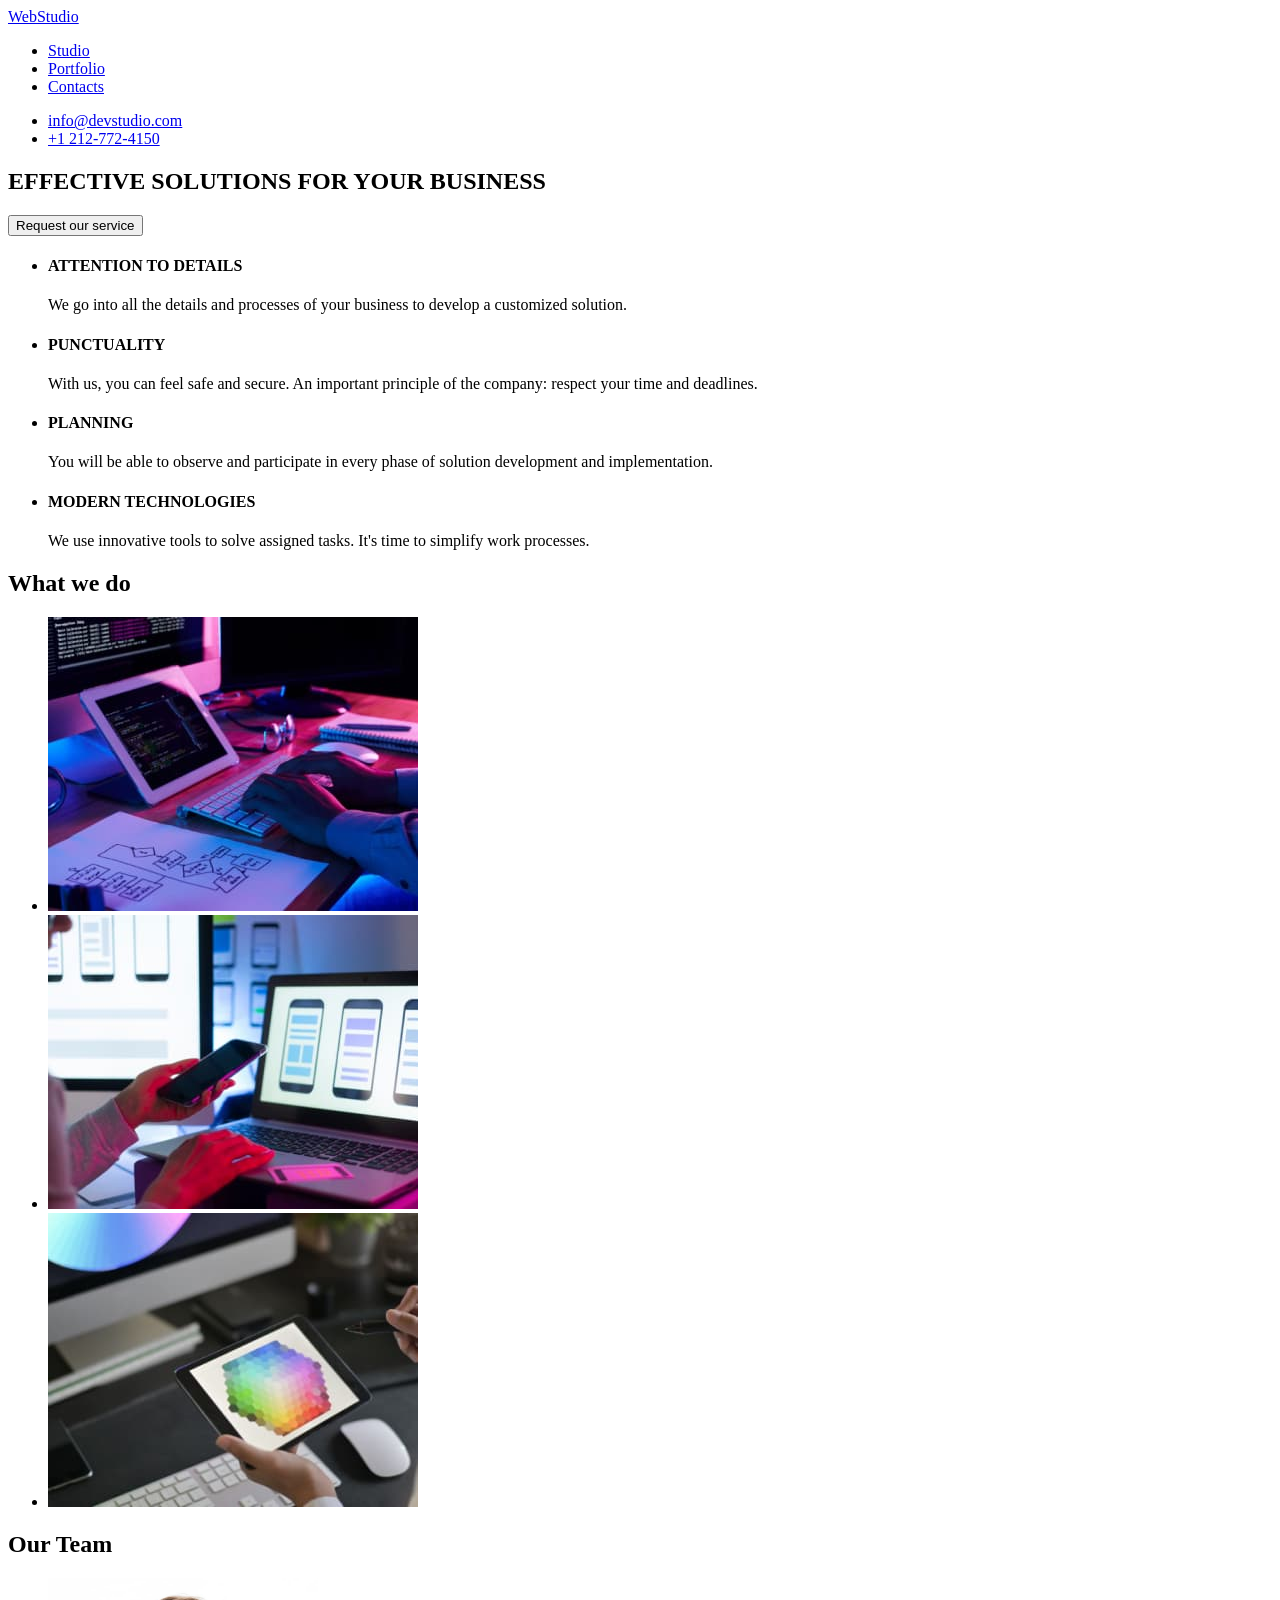
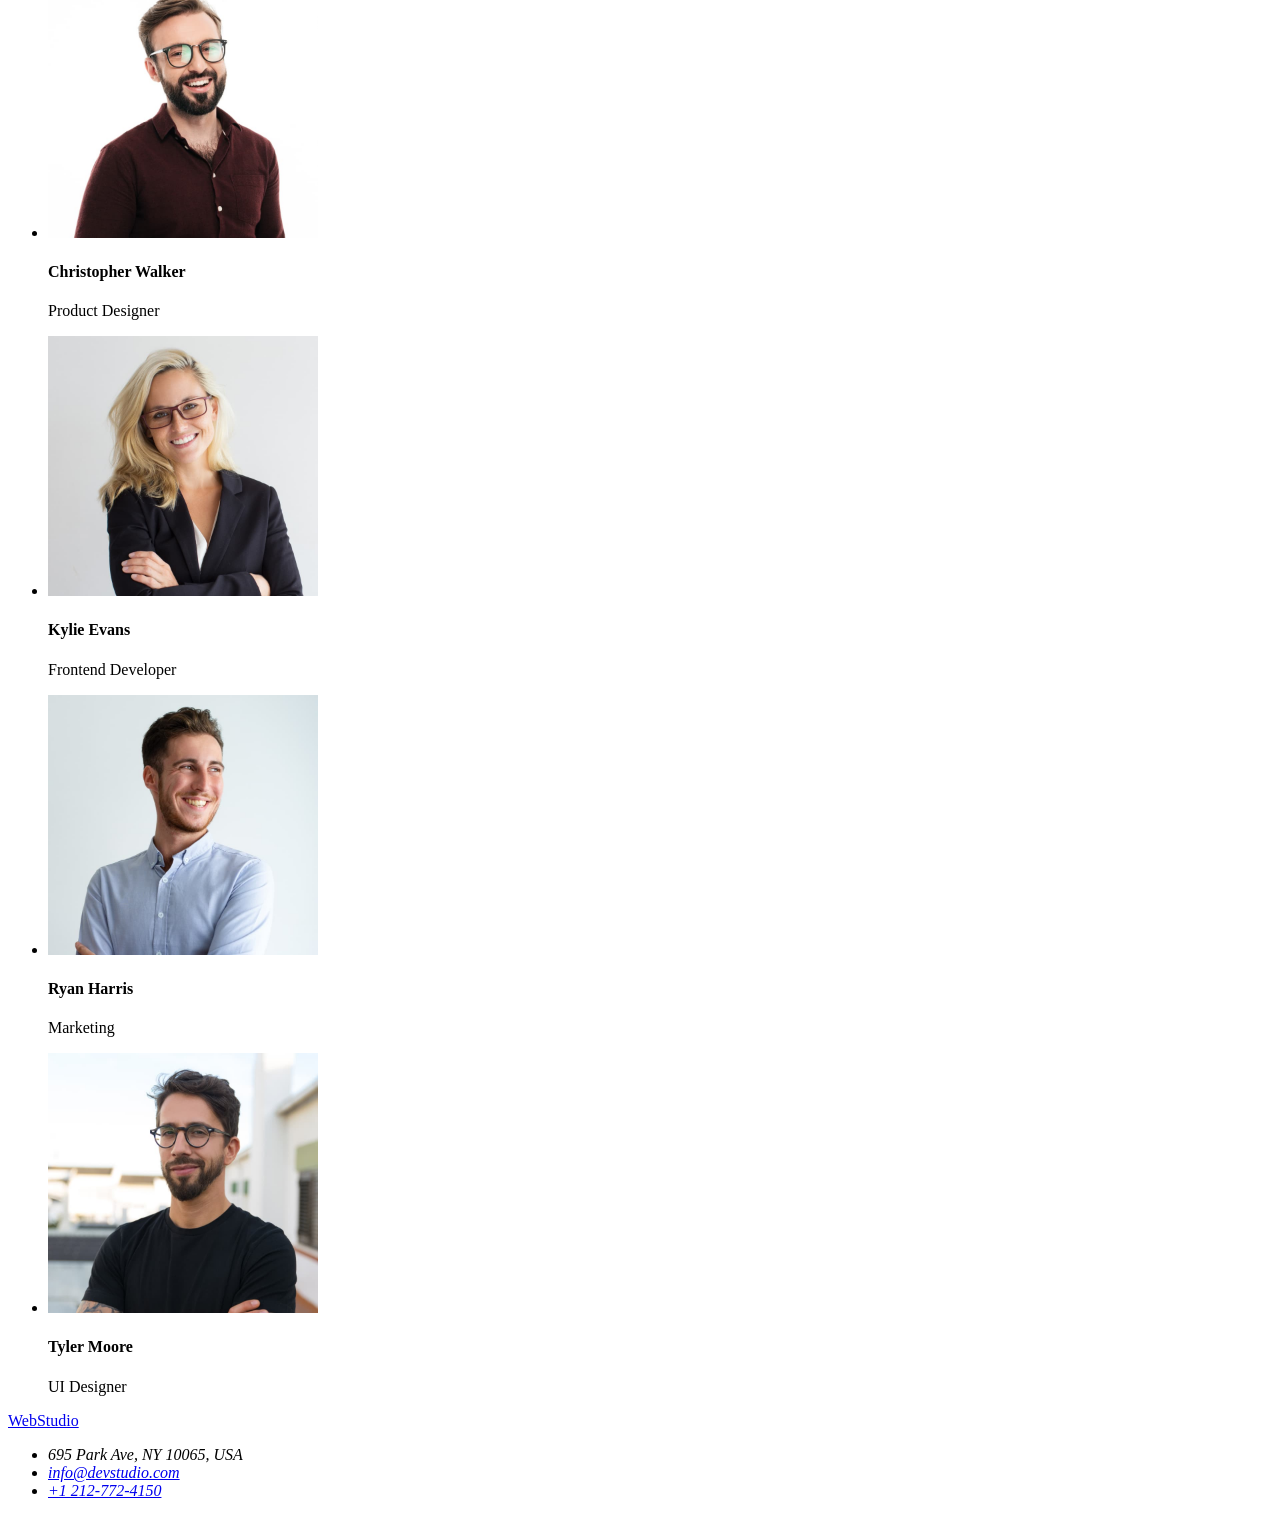
==== index.html @ 0baf6238 "HW 02" ====
<!DOCTYPE html>
<html lang="en">
  <head>
    <meta charset="UTF-8" />
    <meta http-equiv="X-UA-Compatible" content="IE=edge" />
    <meta name="viewport" content="width=device-width, initial-scale=1.0" />
    <title>WebStudio</title>
  </head>
  <body>
    <!-- Header -->
    <header>
      <a href="index.html">WebStudio</a>
      <nav>
        <ul>
          <li><a href="studio.html">Studio</a></li>
          <li><a href="portfolio.html">Portfolio</a></li>
          <li><a href="contacts.html">Contacts</a></li>
        </ul>
      </nav>
      <ul>
        <li><a href="mailto:info@devstudio.com">info@devstudio.com</a></li>
        <li><a href="tel:+12127724150">+1 212-772-4150</a></li>
      </ul>
    </header>
    <!-- Main Content -->
    <main>
      <!-- Hero Section -->
      <section>
        <h1>EFFECTIVE SOLUTIONS FOR YOUR BUSINESS</h1>
        <button><a>Request our service</a></button>
      </section>
      <!-- Info Section -->
      <section>
        <ul>
          <li>
            <h4>ATTENTION TO DETAILS</h4>
            <p>
              We go into all the details and processes of your business to develop a customized
              solution.
            </p>
          </li>
          <li>
            <h4>PUNCTUALITY</h4>
            <p>
              With us, you can feel safe and secure. An important principle of the company: respect
              your time and deadlines.
            </p>
          </li>
          <li>
            <h4>PLANNING</h4>
            <p>
              You will be able to observe and participate in every phase of solution development and
              implementation.
            </p>
          </li>
          <li>
            <h4>MODERN TECHNOLOGIES</h4>
            <p>
              We use innovative tools to solve assigned tasks. It's time to simplify work processes.
            </p>
          </li>
        </ul>
      </section>
      <!-- What we do -->
      <section>
        <h2>What we do</h2>
        <ul>
          <li>
            <img src="./images/programmer_writting-code.jpg" alt="Programmer writting code" />
          </li>
          <li>
            <img src="./images/researching.jpg" alt="Programmer researching" />
          </li>
          <li>
            <img src="./images/editing.jpg" alt="Editing" />
          </li>
        </ul>
      </section>
      <!-- Our Team -->
      <section>
        <h2>Our Team</h2>
        <ul>
          <li>
            <img src="./images/christopher-w.jpg" alt="Christopher W" width="270" height="260" />
            <h4>Christopher Walker</h4>
            <p>Product Designer</p>
          </li>
          <li>
            <img src="./images/kylie-evans.jpg" alt="Kylie Evans" width="270" height="260" />
            <h4>Kylie Evans</h4>
            <p>Frontend Developer</p>
          </li>
          <li>
            <img src="./images/ryan-harris.jpg" alt="Ryan Harris" width="270" height="260" />
            <h4>Ryan Harris</h4>
            <p>Marketing</p>
          </li>
          <li>
            <img src="./images/tyler-moore.jpg" alt="Tyler Moore" width="270" height="260" />
            <h4>Tyler Moore</h4>
            <p>UI Designer</p>
          </li>
        </ul>
      </section>
    </main>
    <!-- Footer -->
    <footer>
      <a href="index.html">WebStudio</a>
      <address>
        <ul>
          <li><a>695 Park Ave, NY 10065, USA</a></li>
          <li><a href="mailto:info@devstudio.com">info@devstudio.com</a></li>
          <li><a href="tel:+12127724150">+1 212-772-4150</a></li>
        </ul>
      </address>
    </footer>
  </body>
</html>
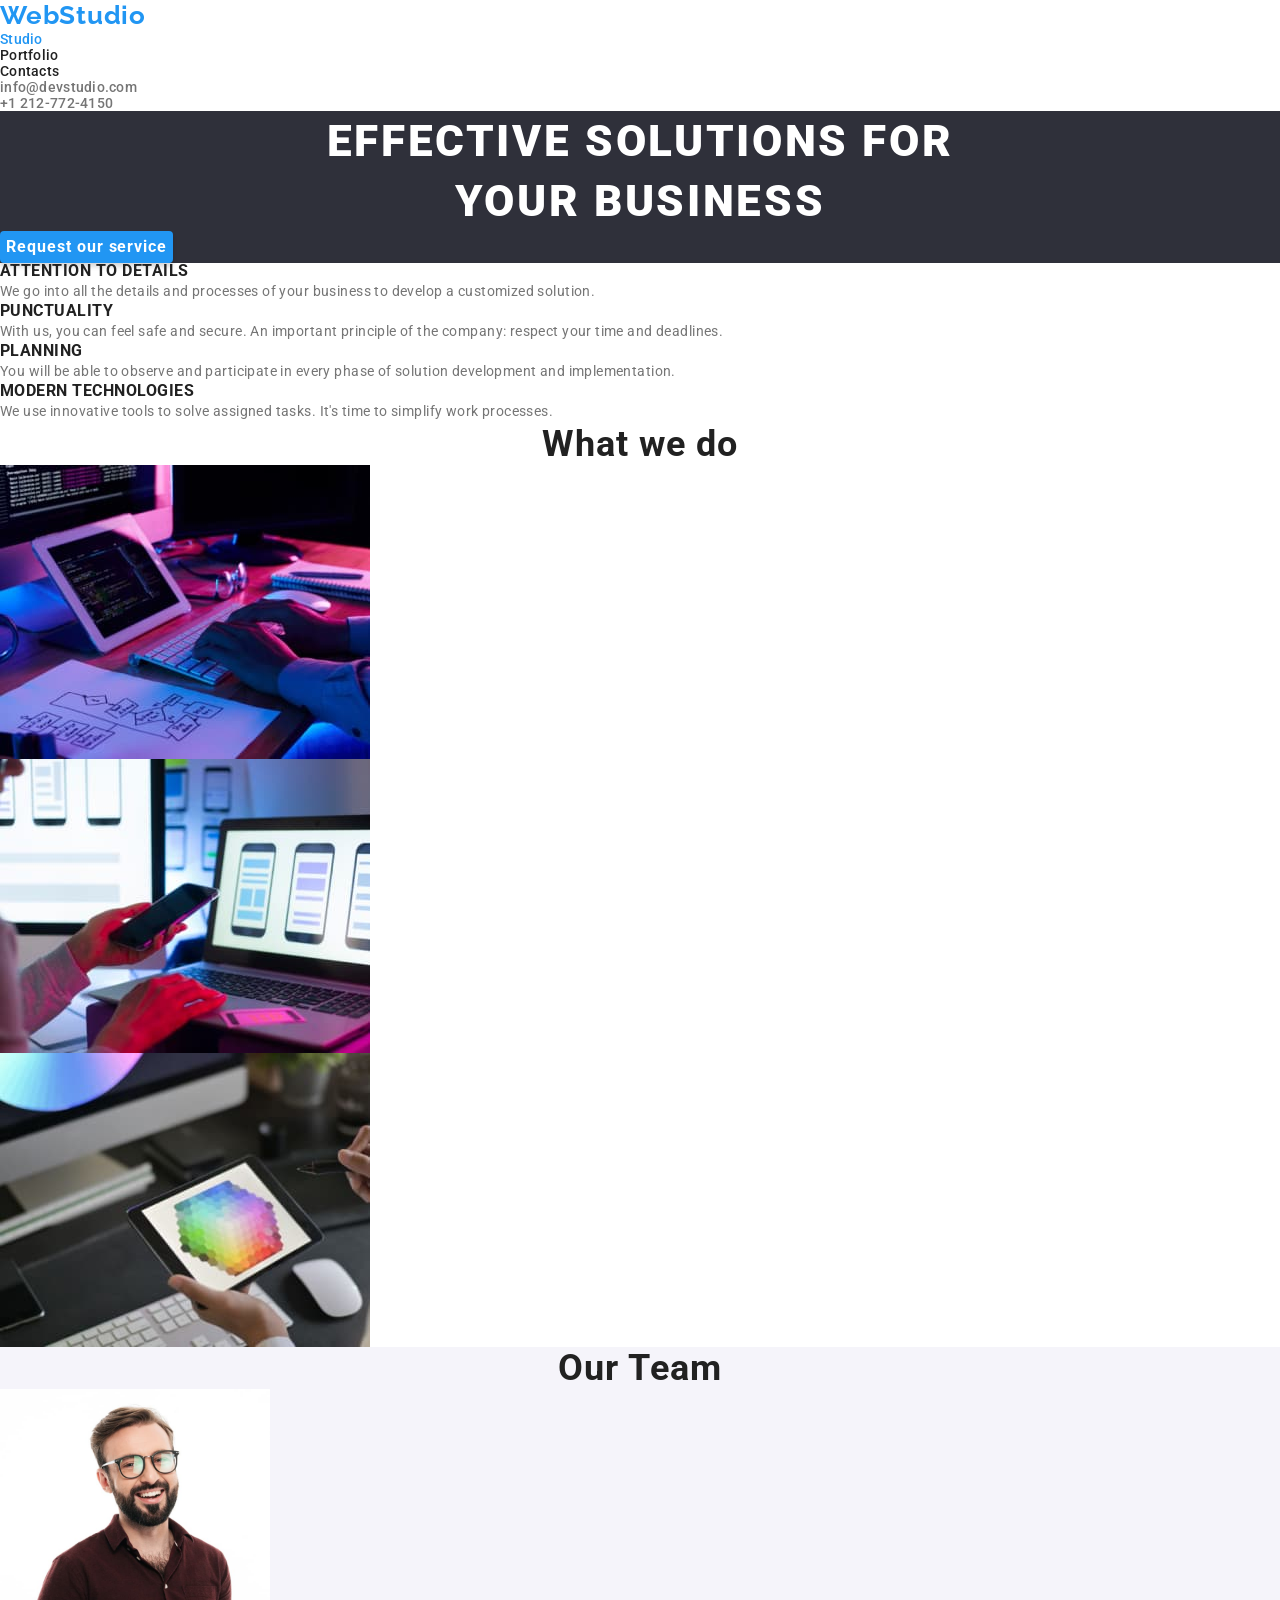
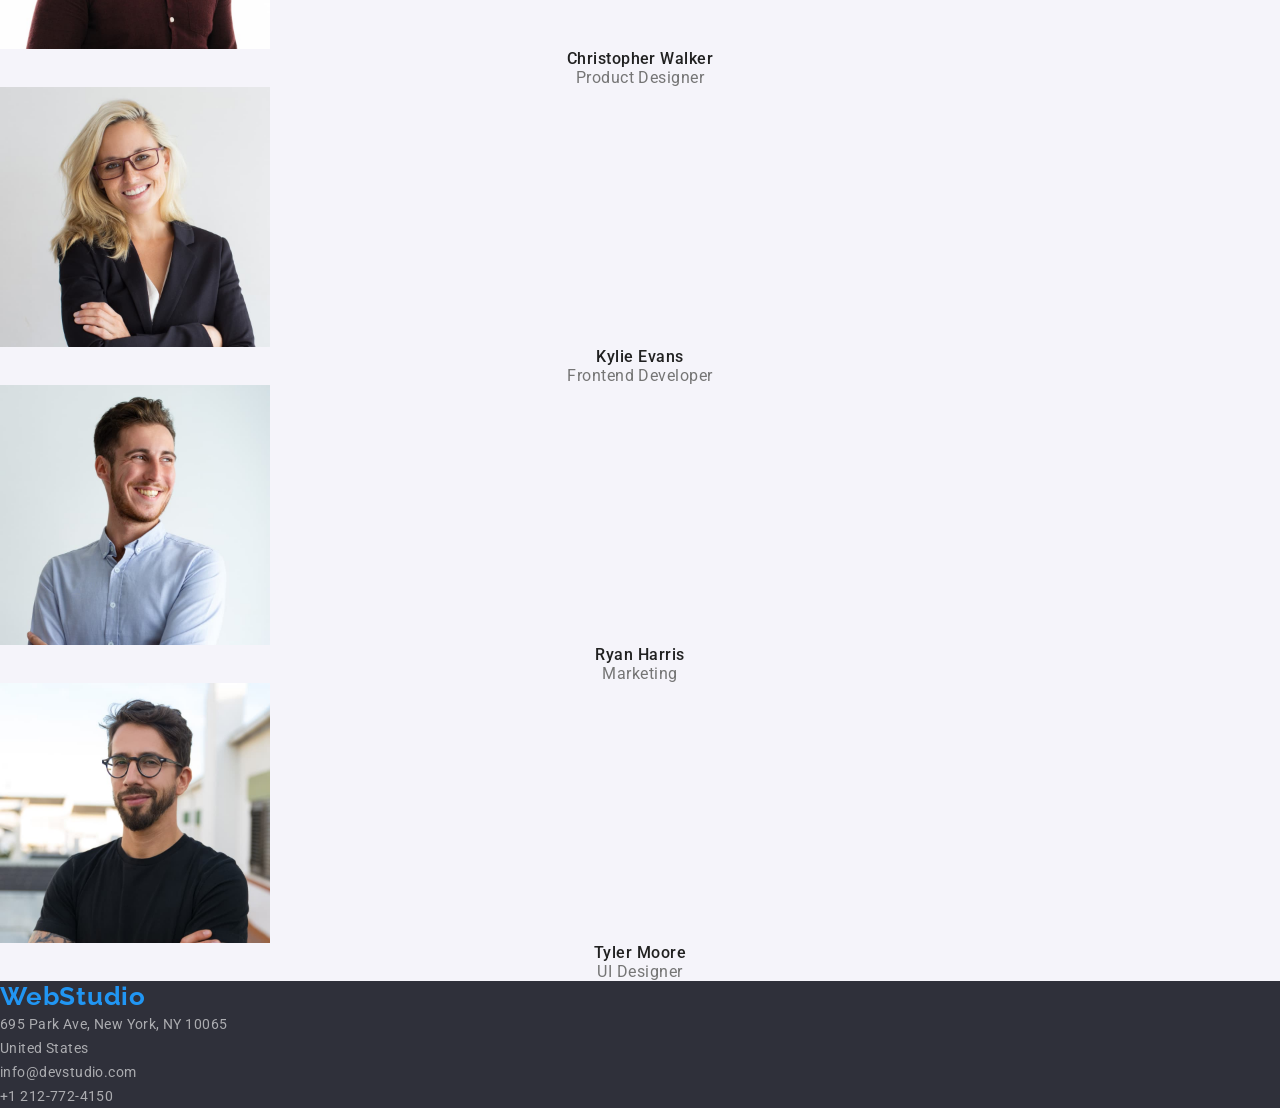
==== commit a64e8d9c: "HW 02" ====
--- a/index.html
+++ b/index.html
@@ -1,61 +1,73 @@
 <!DOCTYPE html>
 <html lang="en">
   <head>
+    <link
+      rel="stylesheet"
+      href="https://cdnjs.cloudflare.com/ajax/libs/modern-normalize/1.0.0/modern-normalize.min.css"
+    />
     <meta charset="UTF-8" />
     <meta http-equiv="X-UA-Compatible" content="IE=edge" />
     <meta name="viewport" content="width=device-width, initial-scale=1.0" />
     <title>WebStudio</title>
+    <link rel="stylesheet" href="./css/styles.css" />
   </head>
   <body>
     <!-- Header -->
     <header>
-      <a href="index.html">WebStudio</a>
+      <a class="logo link" href="./index.html">WebStudio</a>
       <nav>
-        <ul>
-          <li><a href="studio.html">Studio</a></li>
-          <li><a href="portfolio.html">Portfolio</a></li>
-          <li><a href="contacts.html">Contacts</a></li>
+        <ul class="list">
+          <li><a class="navigation current-link" href="./index.html">Studio</a></li>
+          <li><a class="navigation link" href="./portfolio.html">Portfolio</a></li>
+          <li><a class="navigation link" href="contacts.html">Contacts</a></li>
         </ul>
       </nav>
-      <ul>
-        <li><a href="mailto:info@devstudio.com">info@devstudio.com</a></li>
-        <li><a href="tel:+12127724150">+1 212-772-4150</a></li>
+      <ul class="list">
+        <li>
+          <a class="contact-information link" href="mailto:info@devstudio.com"
+            >info@devstudio.com</a
+          >
+        </li>
+        <li><a class="contact-information link" href="tel:+12127724150">+1 212-772-4150</a></li>
       </ul>
     </header>
     <!-- Main Content -->
     <main>
       <!-- Hero Section -->
-      <section>
-        <h1>EFFECTIVE SOLUTIONS FOR YOUR BUSINESS</h1>
-        <button><a>Request our service</a></button>
+      <section class="hero-section">
+        <h1 class="page-heading">
+          EFFECTIVE SOLUTIONS FOR<br />
+          YOUR BUSINESS
+        </h1>
+        <button class="button button-request" type="button">Request our service</button>
       </section>
       <!-- Info Section -->
       <section>
-        <ul>
+        <ul class="goals list">
           <li>
-            <h4>ATTENTION TO DETAILS</h4>
-            <p>
+            <h3 class="goals-title">ATTENTION TO DETAILS</h3>
+            <p class="goals-details">
               We go into all the details and processes of your business to develop a customized
               solution.
             </p>
           </li>
           <li>
-            <h4>PUNCTUALITY</h4>
-            <p>
+            <h3 class="goals-title">PUNCTUALITY</h3>
+            <p class="goals-details">
               With us, you can feel safe and secure. An important principle of the company: respect
               your time and deadlines.
             </p>
           </li>
           <li>
-            <h4>PLANNING</h4>
-            <p>
+            <h3 class="goals-title">PLANNING</h3>
+            <p class="goals-details">
               You will be able to observe and participate in every phase of solution development and
               implementation.
             </p>
           </li>
           <li>
-            <h4>MODERN TECHNOLOGIES</h4>
-            <p>
+            <h3 class="goals-title">MODERN TECHNOLOGIES</h3>
+            <p class="goals-details">
               We use innovative tools to solve assigned tasks. It's time to simplify work processes.
             </p>
           </li>
@@ -63,8 +75,8 @@
       </section>
       <!-- What we do -->
       <section>
-        <h2>What we do</h2>
-        <ul>
+        <h2 class="what-we-do-section">What we do</h2>
+        <ul class="what-we-do-list-images list">
           <li>
             <img src="./images/programmer_writting-code.jpg" alt="Programmer writting code" />
           </li>
@@ -77,40 +89,53 @@
         </ul>
       </section>
       <!-- Our Team -->
-      <section>
-        <h2>Our Team</h2>
-        <ul>
+      <section class="our-team">
+        <h2 class="our-team-section-title">Our Team</h2>
+        <ul class="our-team list">
           <li>
             <img src="./images/christopher-w.jpg" alt="Christopher W" width="270" height="260" />
-            <h4>Christopher Walker</h4>
-            <p>Product Designer</p>
+            <h3 class="member-name">Christopher Walker</h3>
+            <p class="job">Product Designer</p>
           </li>
           <li>
             <img src="./images/kylie-evans.jpg" alt="Kylie Evans" width="270" height="260" />
-            <h4>Kylie Evans</h4>
-            <p>Frontend Developer</p>
+            <h3 class="member-name">Kylie Evans</h3>
+            <p class="job">Frontend Developer</p>
           </li>
           <li>
             <img src="./images/ryan-harris.jpg" alt="Ryan Harris" width="270" height="260" />
-            <h4>Ryan Harris</h4>
-            <p>Marketing</p>
+            <h3 class="member-name">Ryan Harris</h3>
+            <p class="job">Marketing</p>
           </li>
           <li>
             <img src="./images/tyler-moore.jpg" alt="Tyler Moore" width="270" height="260" />
-            <h4>Tyler Moore</h4>
-            <p>UI Designer</p>
+            <h3 class="member-name">Tyler Moore</h3>
+            <p class="job">UI Designer</p>
           </li>
         </ul>
       </section>
     </main>
     <!-- Footer -->
-    <footer>
-      <a href="index.html">WebStudio</a>
+    <footer class="footer-background">
+      <a class="logo link" href="index.html">WebStudio</a>
       <address>
-        <ul>
-          <li><a>695 Park Ave, NY 10065, USA</a></li>
-          <li><a href="mailto:info@devstudio.com">info@devstudio.com</a></li>
-          <li><a href="tel:+12127724150">+1 212-772-4150</a></li>
+        <ul class="footer-contact list">
+          <li>
+            <a
+              href="https://www.google.com/maps/place/695+Park+Ave,+New+York,+NY+10065/@40.7688994,-73.9650256,17z/data=!3m1!4b1!4m5!3m4!1s0x89c258ebe8836e8f:0xa007c44e7c4aa0eb!8m2!3d40.7688994!4d-73.9650256"
+              target="_blank"
+              class="contact-info-footer link"
+            >
+              695 Park Ave, New York, NY 10065
+              <br />United States
+            </a>
+          </li>
+          <li>
+            <a class="contact-info-footer link" href="mailto:info@devstudio.com"
+              >info@devstudio.com</a
+            >
+          </li>
+          <li><a class="contact-info-footer link" href="tel:+12127724150">+1 212-772-4150</a></li>
         </ul>
       </address>
     </footer>
--- a/css/styles.css
+++ b/css/styles.css
@@ -0,0 +1,266 @@
+@import url("https://fonts.googleapis.com/css2?family=Raleway:wght@700&family=Roboto:wght@400;500;700;900&display=swap");
+
+body {
+  font-family: "Roboto", "sans-serif";
+  font-weight: 400;
+  font-size: 14px;
+}
+
+h1,
+h2,
+h3,
+h4,
+h5,
+h6,
+p {
+  margin: 0;
+}
+
+html {
+  box-sizing: border-box;
+}
+
+*,
+*::after,
+*::before {
+  box-sizing: inherit;
+}
+
+address {
+  font-style: normal;
+}
+
+img {
+  display: block;
+  max-width: 100%;
+  height: auto;
+}
+
+.link {
+  text-decoration: none;
+  color: inherit;
+}
+
+.list {
+  list-style: none;
+  padding: 0;
+  margin: 0;
+}
+
+a.logo {
+  font-family: "Raleway";
+  font-weight: 700;
+  font-size: 26px;
+  line-height: 31px;
+  letter-spacing: 0.03em;
+  color: #2196f3;
+}
+
+.navigation {
+  font-weight: 500;
+  letter-spacing: 0.02em;
+  color: #212121;
+}
+
+.navigation:hover {
+  color: #2196f3;
+}
+
+.current-link {
+  color: #2196f3;
+  text-decoration: none;
+}
+
+.contact-information {
+  font-weight: 500;
+  line-height: 16px;
+  letter-spacing: 0.02em;
+  color: #757575;
+}
+
+.contact-information:hover {
+  color: #2196f3;
+}
+
+.hero-section {
+  background-color: #2f303a;
+}
+
+h1.page-heading {
+  font-weight: 900;
+  font-size: 44px;
+  line-height: 60px;
+  text-align: center;
+  letter-spacing: 0.06em;
+  text-transform: uppercase;
+  color: #ffffff;
+}
+
+.button {
+  font-family: "Roboto";
+  font-weight: 700;
+  font-size: 16px;
+  line-height: 30px;
+  display: flex;
+  align-items: center;
+  text-align: center;
+  letter-spacing: 0.06em;
+  border: none;
+  color: #ffffff;
+  background: #2196f3;
+  box-shadow: 0px 4px 4px rgba(0, 0, 0, 0.15);
+  border-radius: 4px;
+  cursor: pointer;
+}
+
+.page-head {
+  background-color: #2f303a;
+}
+
+h3.goals-title {
+  font-weight: 700;
+  line-height: 16px;
+  letter-spacing: 0.03em;
+  text-transform: uppercase;
+  color: #212121;
+}
+
+p.goals-details {
+  line-height: 24px;
+  letter-spacing: 0.03em;
+  color: #757575;
+}
+
+h2.what-we-do-section {
+  font-weight: 700;
+  font-size: 36px;
+  line-height: 42px;
+  text-align: center;
+  letter-spacing: 0.03em;
+  color: #212121;
+}
+
+h2.our-team-section-title {
+  font-weight: 700;
+  font-size: 36px;
+  line-height: 42px;
+  text-align: center;
+  letter-spacing: 0.03em;
+  color: #212121;
+}
+
+.our-team {
+  background-color: #f5f4fa;
+}
+
+h3.member-name {
+  font-weight: 500;
+  font-size: 16px;
+  line-height: 19px;
+  text-align: center;
+  letter-spacing: 0.03em;
+  color: #212121;
+}
+
+p.job {
+  font-weight: 400;
+  font-size: 16px;
+  line-height: 19px;
+  text-align: center;
+  letter-spacing: 0.03em;
+  color: #757575;
+}
+
+a.map {
+  line-height: 24px;
+  letter-spacing: 0.03em;
+  color: #ffffff;
+}
+
+a.contact-info-footer {
+  font-weight: 400;
+  line-height: 24px;
+  letter-spacing: 0.03em;
+  color: rgba(255, 255, 255, 0.6);
+}
+
+.footer-background {
+  background-color: #2f303a;
+}
+
+/* Portfolio page starts here*/
+
+a.logo {
+  font-weight: 700;
+  font-size: 26px;
+  line-height: 31px;
+  letter-spacing: 0.03em;
+  color: #2196f3;
+}
+
+ul.contact-info {
+  font-weight: 500;
+  line-height: 16px;
+  letter-spacing: 0.02em;
+}
+
+.list-of-buttons {
+  font-weight: 700;
+  font-size: 16px;
+  line-height: 30px;
+  letter-spacing: 0.03em;
+  color: #212121;
+  border: none;
+  background-color: #f5f4fa;
+  cursor: pointer;
+}
+
+.list-of-buttons:hover {
+  background-color: #2196f3;
+  color: #ffffff;
+  box-shadow: 0px 3px 1px rgba(0, 0, 0, 0.1), 0px 1px 2px rgba(0, 0, 0, 0.08),
+    0px 2px 2px rgba(0, 0, 0, 0.12);
+}
+
+.filter-current {
+  background-color: #2196f3;
+  color: white;
+  box-shadow: 0px 3px 1px rgba(0, 0, 0, 0.1), 0px 1px 2px rgba(0, 0, 0, 0.08),
+    0px 2px 2px rgba(0, 0, 0, 0.12);
+}
+
+.button-request:hover {
+  background-color: #188ce8;
+}
+
+h2.headings {
+  font-weight: 700;
+  font-size: 18px;
+  line-height: 36px;
+  letter-spacing: 0.06em;
+  color: #212121;
+}
+
+p.headings-text {
+  font-size: 16px;
+  line-height: 30px;
+  letter-spacing: 0.03em;
+  color: #757575;
+}
+
+a.map {
+  line-height: 24px;
+  letter-spacing: 0.03em;
+  color: #ffffff;
+}
+
+a.contact-info-footer {
+  line-height: 24px;
+  letter-spacing: 0.03em;
+  color: rgba(255, 255, 255, 0.6);
+}
+
+a.contact-info-footer:hover,
+a.contact-info-footer:focus {
+  color: white;
+}
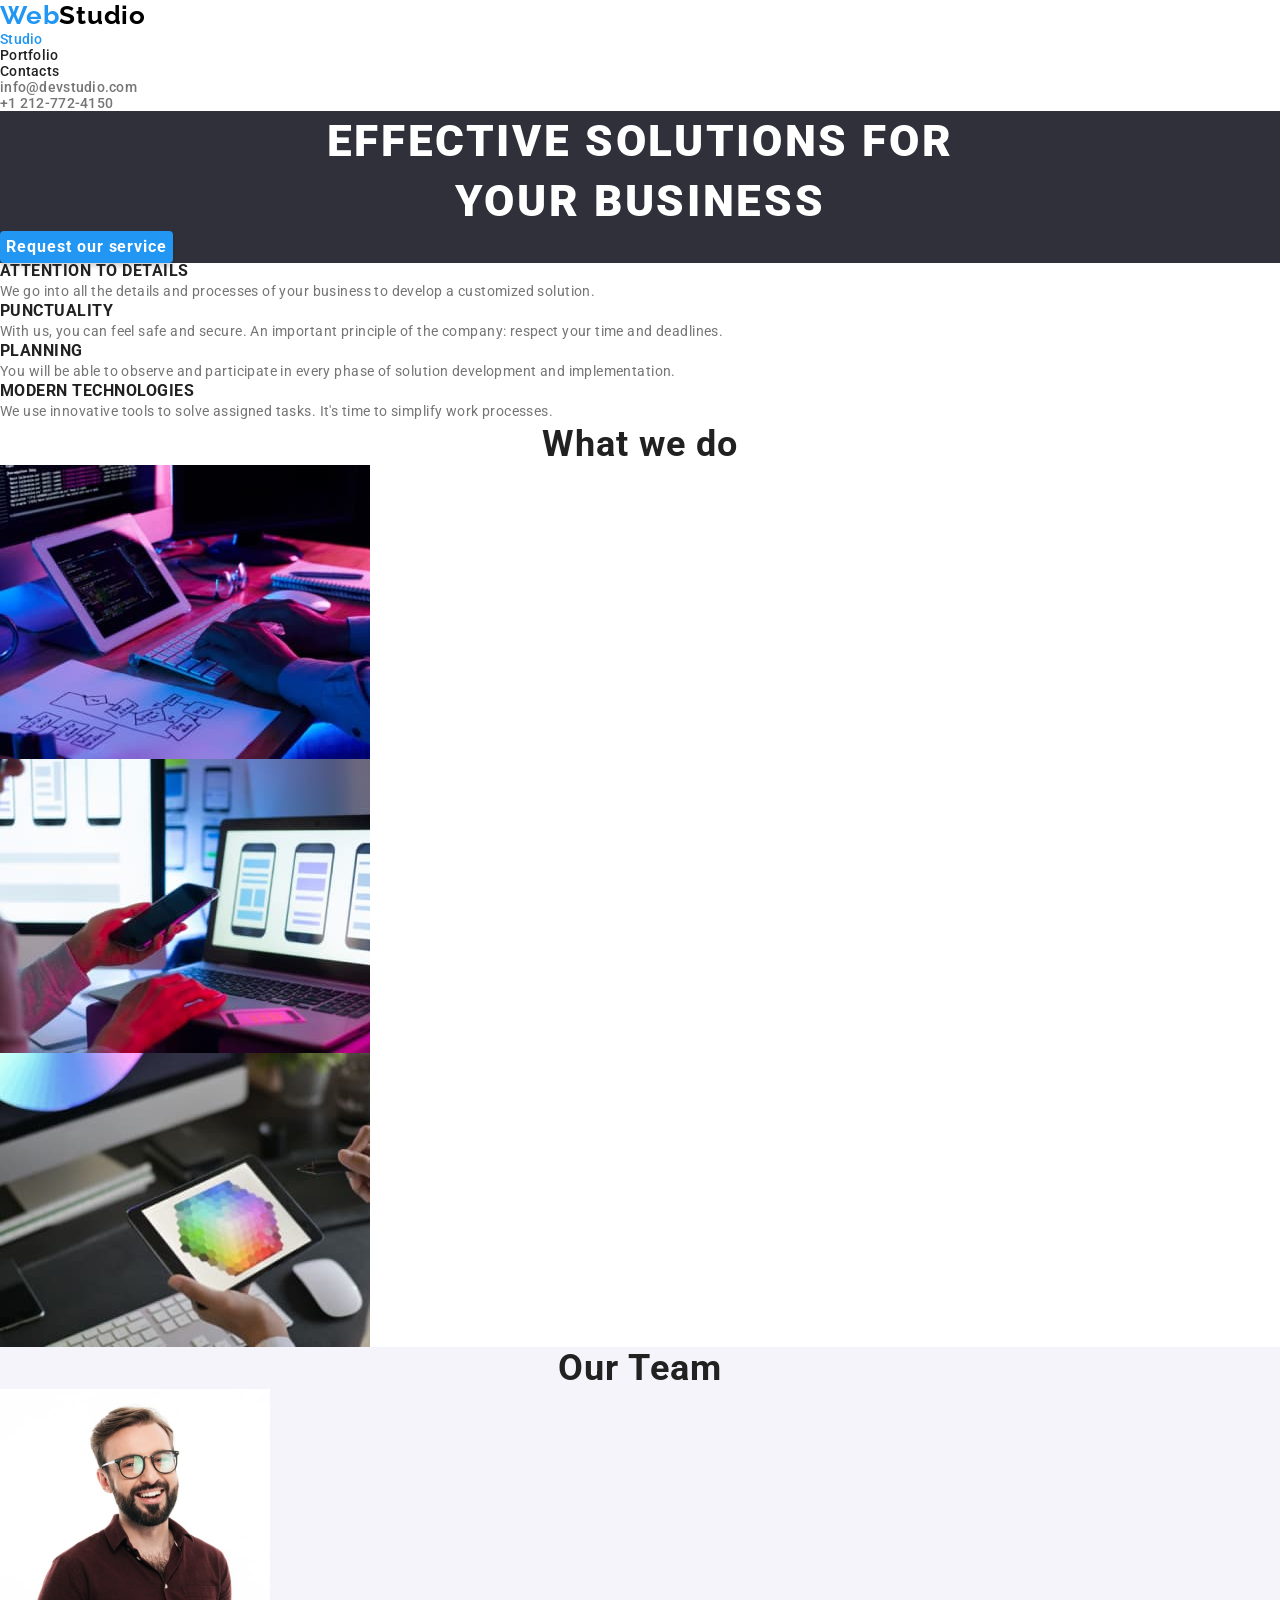
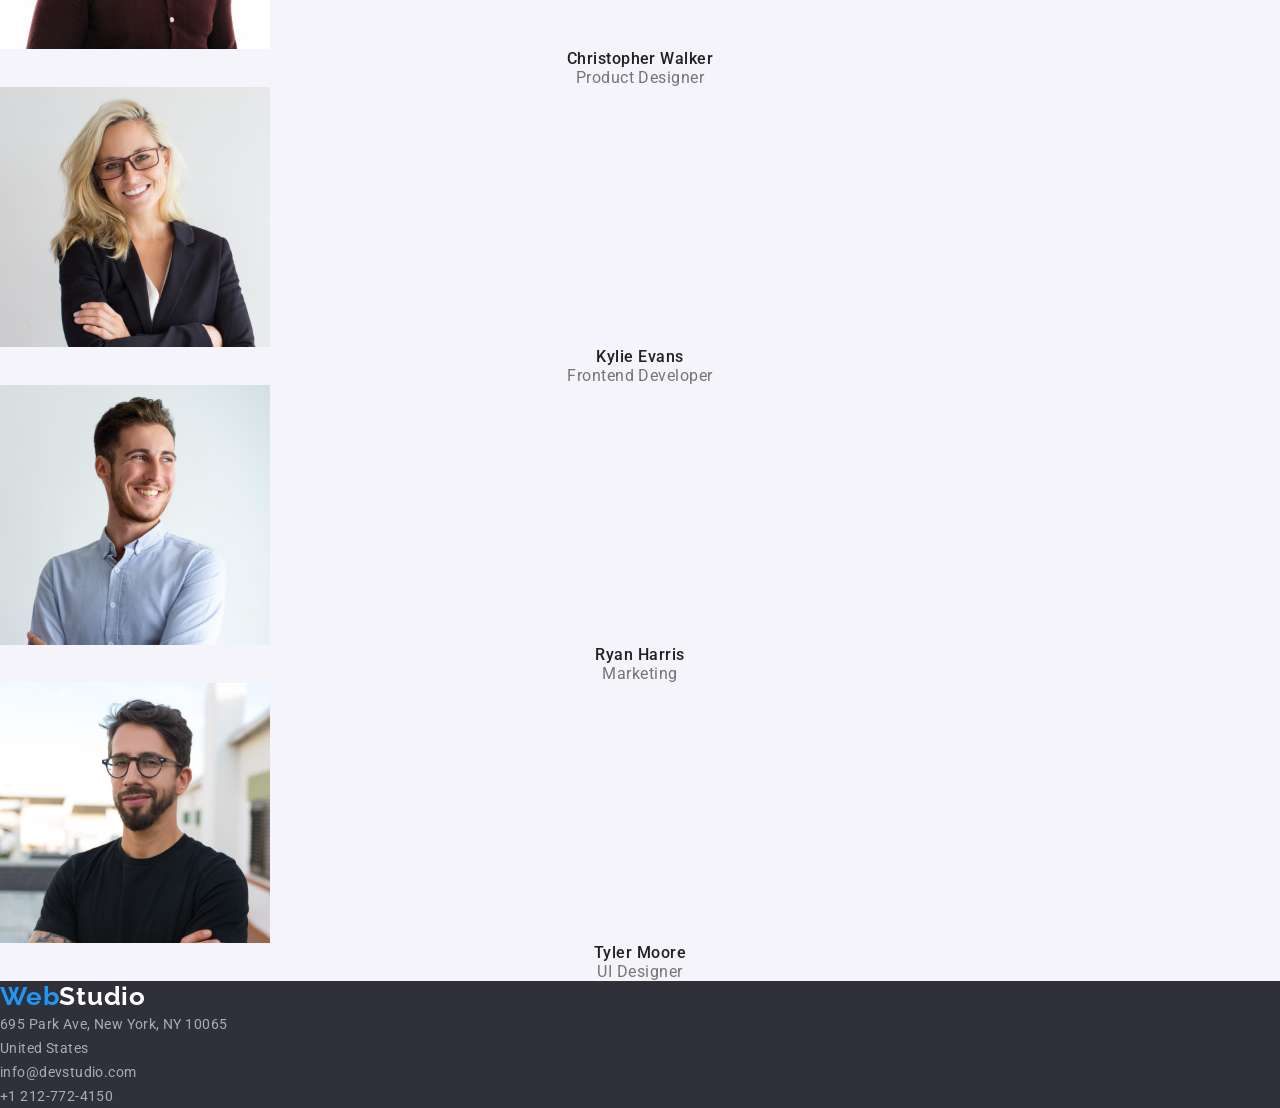
==== commit 2c6afd82: "Modificari logo header/footer si la buton filtre" ====
--- a/index.html
+++ b/index.html
@@ -14,7 +14,7 @@
   <body>
     <!-- Header -->
     <header>
-      <a class="logo link" href="./index.html">WebStudio</a>
+      <a class="logo link" href="./index.html">Web<span class="logo-colour-header">Studio</span></a>
       <nav>
         <ul class="list">
           <li><a class="navigation current-link" href="./index.html">Studio</a></li>
@@ -117,7 +117,7 @@
     </main>
     <!-- Footer -->
     <footer class="footer-background">
-      <a class="logo link" href="index.html">WebStudio</a>
+      <a class="logo link" href="index.html">Web<span class="logo-colour-footer">Studio</span></a>
       <address>
         <ul class="footer-contact list">
           <li>
--- a/css/styles.css
+++ b/css/styles.css
@@ -47,6 +47,14 @@
   margin: 0;
 }
 
+.logo-colour-header {
+  color: #000000;
+}
+
+.logo-colour-footer {
+  color: #ffffff;
+}
+
 a.logo {
   font-family: "Raleway";
   font-weight: 700;
@@ -223,8 +231,8 @@
 }
 
 .filter-current {
-  background-color: #2196f3;
-  color: white;
+  background-color: #f5f4fa;
+  color: #212121;
   box-shadow: 0px 3px 1px rgba(0, 0, 0, 0.1), 0px 1px 2px rgba(0, 0, 0, 0.08),
     0px 2px 2px rgba(0, 0, 0, 0.12);
 }
